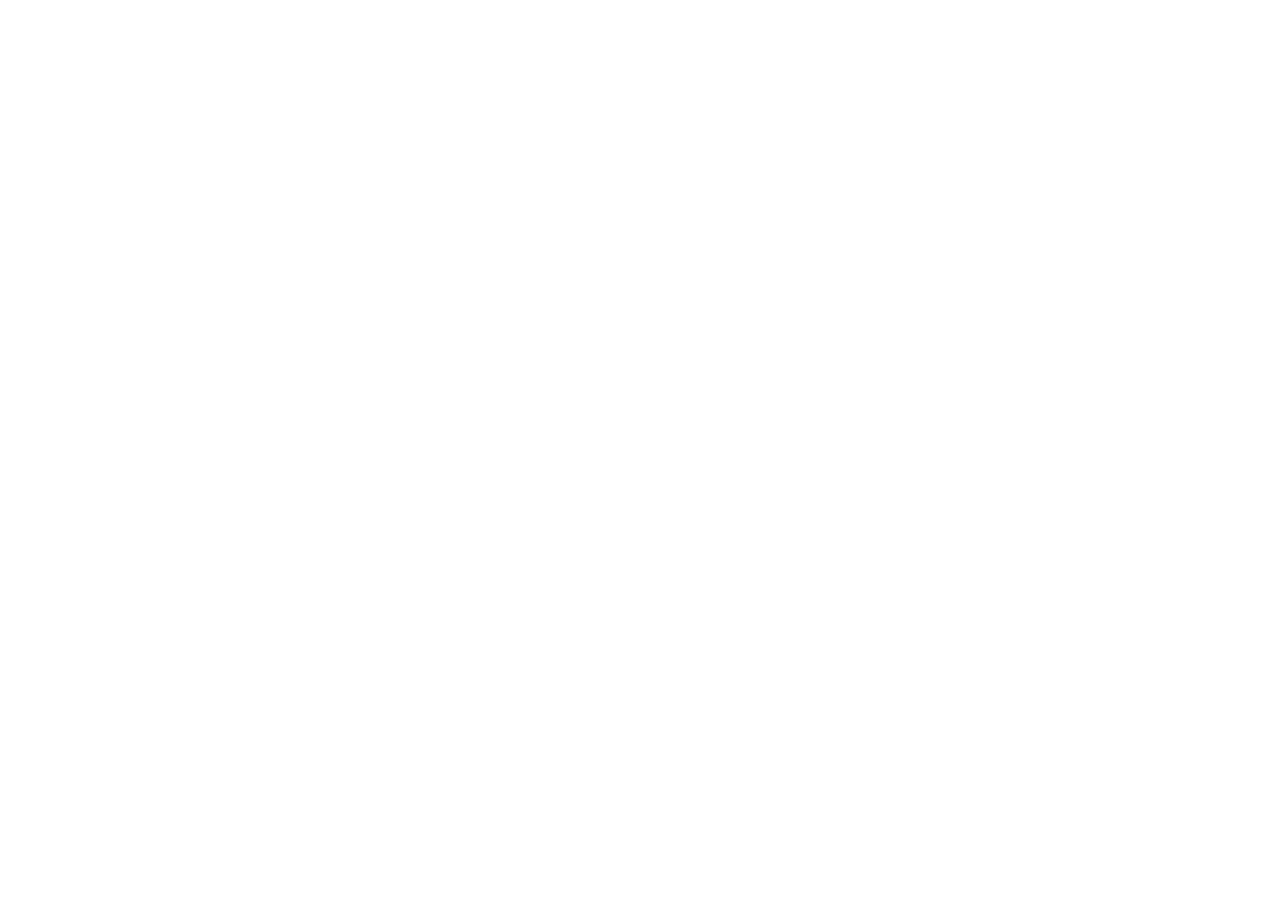
==== index.html @ 34bd048e "added FB button to login, video background is working, black edge border" ====
<!DOCTYPE html>
<html lang="en">
<head>
  <meta charset="UTF-8">
  <title>Document</title>
    
  <link rel="stylesheet" href="https://maxcdn.bootstrapcdn.com/bootstrap/3.3.6/css/bootstrap.min.css">
  <link rel="stylesheet" type="text/css" href="./bootstrap-social.css">
   <script src="https://ajax.googleapis.com/ajax/libs/jquery/1.12.2/jquery.min.js"></script>
  <script src="http://pupunzi.com/mb.components/mb.YTPlayer/demo/inc/jquery.mb.YTPlayer.js"></script>
  <!-- Angular -->
<script src="https://ajax.googleapis.com/ajax/libs/angularjs/1.5.5/angular.min.js"></script>
<script src="https://ajax.googleapis.com/ajax/libs/angularjs/1.4.9/angular-route.js"></script>

<!-- Firebase -->
<script src="https://www.gstatic.com/firebasejs/live/3.0/firebase.js"></script>

<!-- AngularFire -->
<script src="https://cdn.firebase.com/libs/angularfire/2.0.0/angularfire.min.js"></script>

<script>
  // Initialize Firebase
  var config = {
    apiKey: "AIzaSyBdqzqyUJe0pfJ27Ak08iNeFuWgB8a9f34",
    authDomain: "final-project-64598.firebaseapp.com",
    databaseURL: "https://final-project-64598.firebaseio.com",
    storageBucket: "final-project-64598.appspot.com",
  };
  firebase.initializeApp(config);
</script>



<link rel="stylesheet" type="text/css" href="./style.css">
<link href='https://fonts.googleapis.com/css?family=Yellowtail' rel='stylesheet' type='text/css'>
<link rel="stylesheet" type="text/css" href="./font-awesome.css">

<script src="./script.js"></script>
</head>
<body ng-app="RouterApp">
  <!-- Navbar -->
  
        <div ng-view></div>
      
</body>
</html>
---- style.css ----
div.button {
    text-align: center;
    position: fixed;
    top: 50%;
    left: 40%;
   width: 30%;
   /* border: 3px solid black;*/
}
div.border{
   border: 10px solid black;

 z-index: 500;

}
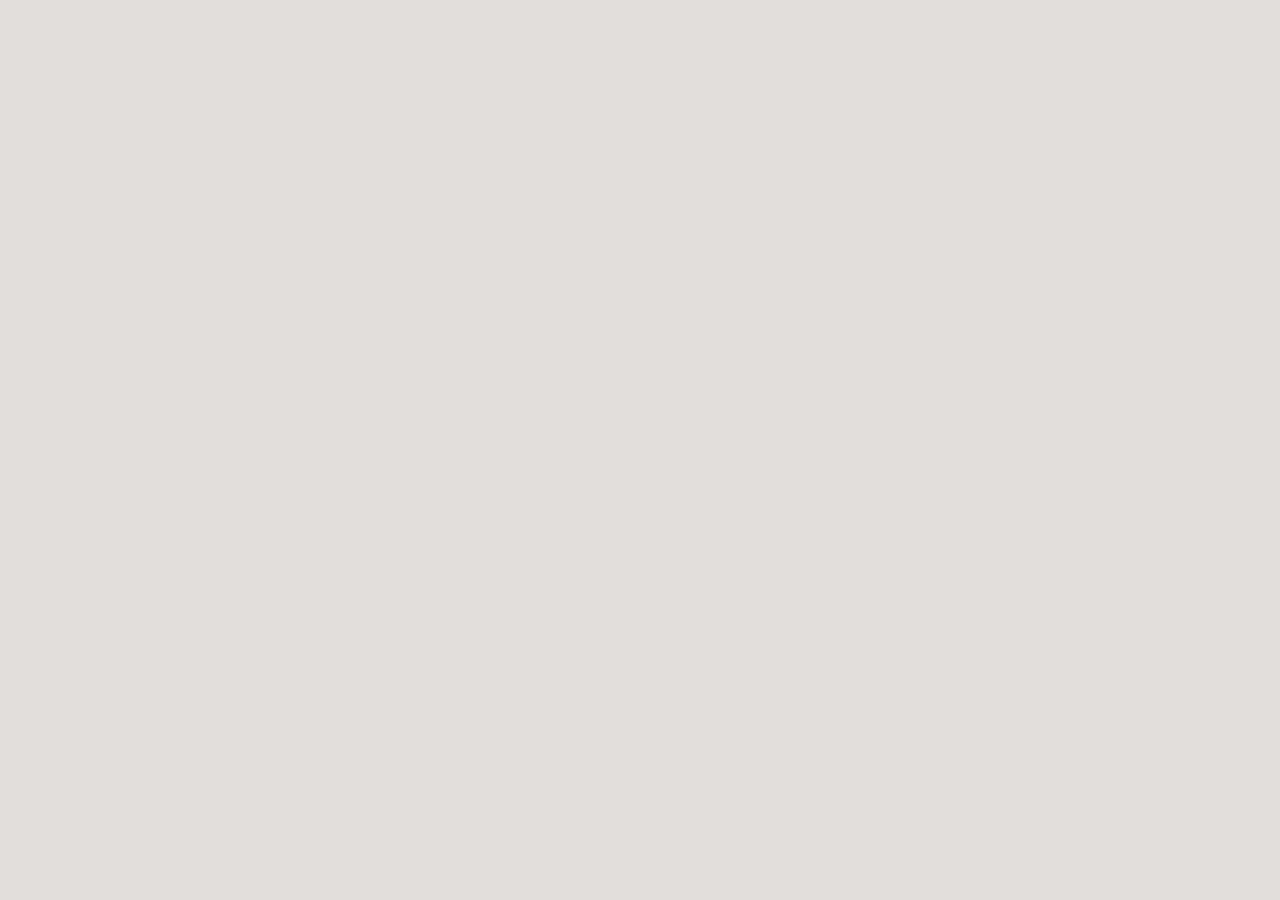
==== commit 91491286: "moved around CSS files and added some firebase functionality...also fixed FB button" ====
--- a/index.html
+++ b/index.html
@@ -33,7 +33,7 @@
 
 <link rel="stylesheet" type="text/css" href="./style.css">
 <link href='https://fonts.googleapis.com/css?family=Yellowtail' rel='stylesheet' type='text/css'>
-<link rel="stylesheet" type="text/css" href="./font-awesome.css">
+<link rel="stylesheet" type="text/css" href="./font-awesome/css/font-awesome.css"> 
 
 <script src="./script.js"></script>
 </head>
--- a/style.css
+++ b/style.css
@@ -1,9 +1,9 @@
-div.button {
+/*login page formatiing*/
+div.facebookbutton {
     text-align: center;
     position: fixed;
-    top: 50%;
-    left: 40%;
-   width: 30%;
+    margin: auto;
+   width: 100%;
    /* border: 3px solid black;*/
 }
 div.border{
@@ -11,4 +11,216 @@
 
  z-index: 500;
 
-}+}
+
+.homepage-hero-module {
+    border-right: none;
+    border-left: none;
+    position: relative;
+}
+.no-video .video-container video,
+.touch .video-container video {
+    display: none;
+}
+.no-video .video-container .poster,
+.touch .video-container .poster {
+    display: block !important;
+}
+.video-container {
+    position: relative;
+    bottom: 0%;
+    left: 0%;
+    height: 100%;
+    width: 100%;
+    overflow: hidden;
+    background: #000;
+}
+.video-container .poster img {
+    width: 100%;
+    bottom: 0;
+    position: absolute;
+}
+.video-container .filter {
+    z-index: 100;
+    position: absolute;
+    background: rgba(0, 0, 0, 0.4);
+    width: 100%;
+}
+.video-container video {
+    position: absolute;
+    z-index: 0;
+    bottom: 0;
+}
+.video-container video.fillWidth {
+    width: 100%;
+}
+
+/*form formatting stuff*/
+    @import url(http://fonts.googleapis.com/css?family=Lato:100,300,400);
+
+input::-webkit-input-placeholder, textarea::-webkit-input-placeholder {
+  color: #aca49c;
+  font-size: 0.875em;
+}
+
+input:focus::-webkit-input-placeholder, textarea:focus::-webkit-input-placeholder {
+  color: #bbb5af;
+}
+
+input::-moz-placeholder, textarea::-moz-placeholder {
+  color: #aca49c;
+  font-size: 0.875em;
+}
+
+input:focus::-moz-placeholder, textarea:focus::-moz-placeholder {
+  color: #bbb5af;
+}
+
+input::placeholder, textarea::placeholder {
+  color: #aca49c;
+  font-size: 0.875em;
+}
+
+input:focus::placeholder, textarea::focus:placeholder {
+  color: #bbb5af;
+}
+
+input::-ms-placeholder, textarea::-ms-placeholder {
+  color: #aca49c;
+  font-size: 0.875em;
+}
+
+input:focus::-ms-placeholder, textarea:focus::-ms-placeholder {
+  color: #bbb5af;
+}
+
+/* on hover placeholder */
+
+input:hover::-webkit-input-placeholder, textarea:hover::-webkit-input-placeholder {
+  color: #e2dedb;
+  font-size: 0.875em;
+}
+
+input:hover:focus::-webkit-input-placeholder, textarea:hover:focus::-webkit-input-placeholder {
+  color: #cbc6c1;
+}
+
+input:hover::-moz-placeholder, textarea:hover::-moz-placeholder {
+  color: #e2dedb;
+  font-size: 0.875em;
+}
+
+input:hover:focus::-moz-placeholder, textarea:hover:focus::-moz-placeholder {
+  color: #cbc6c1;
+}
+
+input:hover::placeholder, textarea:hover::placeholder {
+  color: #e2dedb;
+  font-size: 0.875em;
+}
+
+input:hover:focus::placeholder, textarea:hover:focus::placeholder {
+  color: #cbc6c1;
+}
+
+input:hover::placeholder, textarea:hover::placeholder {
+  color: #e2dedb;
+  font-size: 0.875em;
+}
+
+input:hover:focus::-ms-placeholder, textarea:hover::focus:-ms-placeholder {
+  color: #cbc6c1;
+}
+
+body {
+  font-family: 'Lato', sans-serif;
+  background: #e2dedb;
+  color: #b3aca7;
+}
+
+header {
+  position: relative;
+  margin: 100px 0 25px 0;
+  font-size: 2.3em;
+  text-align: center;
+  letter-spacing: 7px;
+}
+
+#form {
+  position: relative;
+  width: 500px;
+  margin: 50px auto 100px auto;
+}
+
+input {
+  font-family: 'Lato', sans-serif;
+  font-size: 0.875em;
+  width: 470px;
+  height: 50px;
+  padding: 0px 15px 0px 15px;
+  
+  background: transparent;
+  outline: none;
+  color: #726659;
+  
+  border: solid 1px #b3aca7;
+  border-bottom: none;
+  
+  transition: all 0.3s ease-in-out;
+  -webkit-transition: all 0.3s ease-in-out;
+  -moz-transition: all 0.3s ease-in-out;
+  -ms-transition: all 0.3s ease-in-out;
+}
+
+input:hover {
+  background: #b3aca7;
+  color: #e2dedb;
+}
+
+textarea {
+  width: 470px;
+  max-width: 470px;
+  height: 110px;
+  max-height: 110px;
+  padding: 15px;
+  
+  background: transparent;
+  outline: none;
+  
+  color: #726659;
+  font-family: 'Lato', sans-serif;
+  font-size: 0.875em;
+  
+  border: solid 1px #b3aca7;
+  
+  transition: all 0.3s ease-in-out;
+  -webkit-transition: all 0.3s ease-in-out;
+  -moz-transition: all 0.3s ease-in-out;
+  -ms-transition: all 0.3s ease-in-out;
+}
+
+textarea:hover {
+  background: #b3aca7;
+  color: #e2dedb;
+}
+
+#submit {
+  width: 502px;
+  
+  padding: 0;
+  margin: -5px 0px 0px 0px;
+  
+  font-family: 'Lato', sans-serif;
+  font-size: 0.875em;
+  color: #b3aca7;
+  
+  outline:none;
+  cursor: pointer;
+  
+  border: solid 1px #b3aca7;
+  border-top: none;
+}
+
+#submit:hover {
+  color: #e2dedb;
+}
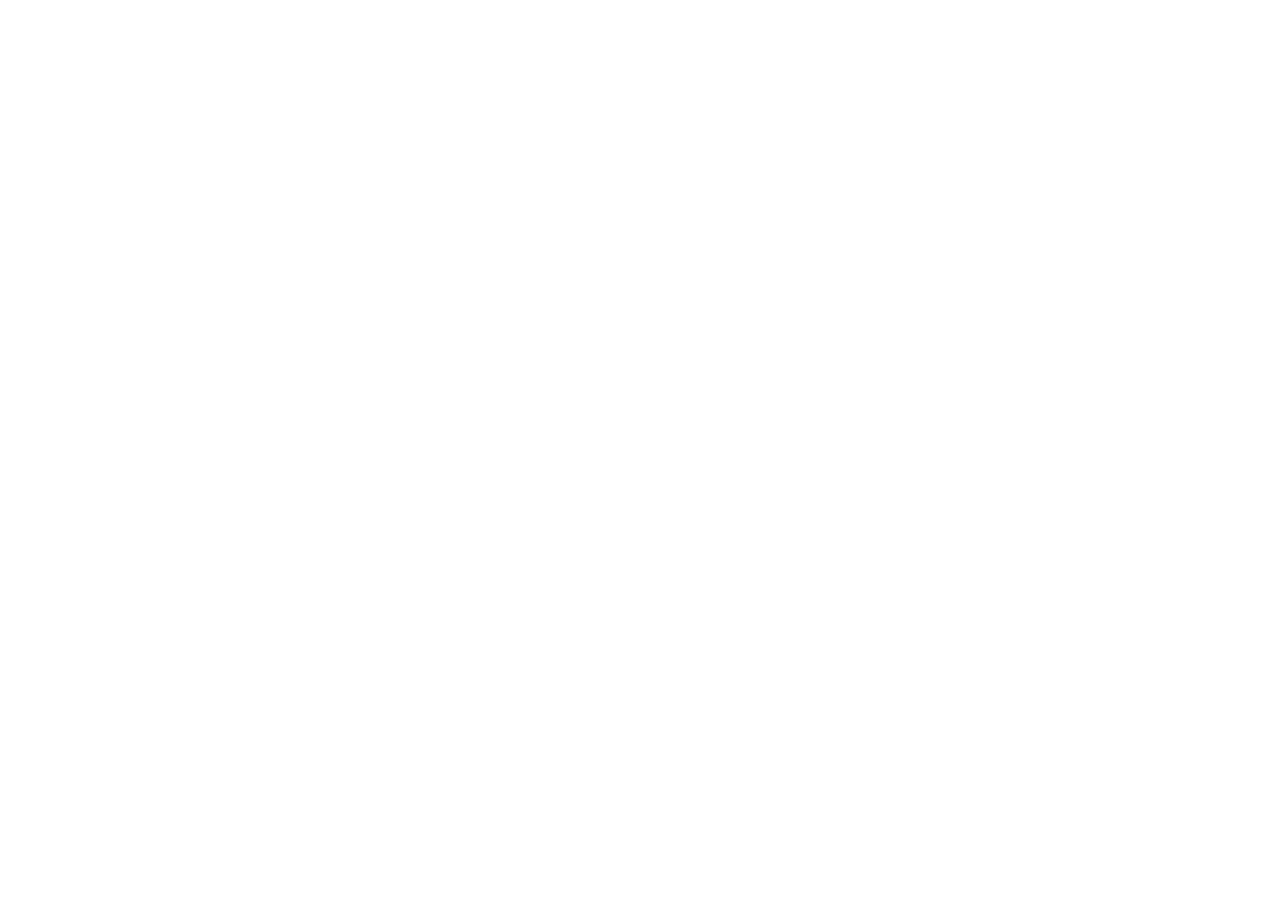
==== commit 2f47f0d6: "Merge pull request #6 from allyrogge/franci" ====
--- a/index.html
+++ b/index.html
@@ -2,12 +2,12 @@
 <html lang="en">
 <head>
   <meta charset="UTF-8">
+  <!-- added 2 tags from profile.html -->
+  <meta http-equiv="X-UA-Compatible" content="IE=edge">
+  <meta name="viewport" content="width=device-width, initial-scale=1">
   <title>Document</title>
     
   <link rel="stylesheet" href="https://maxcdn.bootstrapcdn.com/bootstrap/3.3.6/css/bootstrap.min.css">
-  <link rel="stylesheet" type="text/css" href="./bootstrap-social.css">
-   <script src="https://ajax.googleapis.com/ajax/libs/jquery/1.12.2/jquery.min.js"></script>
-  <script src="http://pupunzi.com/mb.components/mb.YTPlayer/demo/inc/jquery.mb.YTPlayer.js"></script>
   <!-- Angular -->
 <script src="https://ajax.googleapis.com/ajax/libs/angularjs/1.5.5/angular.min.js"></script>
 <script src="https://ajax.googleapis.com/ajax/libs/angularjs/1.4.9/angular-route.js"></script>
@@ -28,19 +28,29 @@
   };
   firebase.initializeApp(config);
 </script>
-
-
+<!-- google maps -->
+<!--<script src="https://maps.googleapis.com/maps/api/js?key=AIzaSyBopIqdr4lJw_PeNG455-3FTpymmjYfwdI" async defer></script>-->
+<!-- google maps places -->
+<script type="text/javascript" src="https://maps.googleapis.com/maps/api/js?key=AIzaSyBopIqdr4lJw_PeNG455-3FTpymmjYfwdI&libraries=places"></script>
+<script src="./script.js"></script>
 
 <link rel="stylesheet" type="text/css" href="./style.css">
 <link href='https://fonts.googleapis.com/css?family=Yellowtail' rel='stylesheet' type='text/css'>
-<link rel="stylesheet" type="text/css" href="./font-awesome/css/font-awesome.css"> 
+<!-- profile bootstrap inserted -->
+<link href="css/bootstrap.min.css" rel="stylesheet">
+<link href="css/heroic-features.css" rel="stylesheet">
 
-<script src="./script.js"></script>
+<!-- also inserted two tgs from profile.html. not sure of functionality-->
+<script src="https://oss.maxcdn.com/libs/html5shiv/3.7.0/html5shiv.js"></script>
+<script src="https://oss.maxcdn.com/libs/respond.js/1.4.2/respond.min.js"></script>
+
 </head>
 <body ng-app="RouterApp">
   <!-- Navbar -->
   
-        <div ng-view></div>
+        <div ng-view>
+          
+        </div>
       
 </body>
 </html>--- a/style.css
+++ b/style.css
@@ -1,226 +1,18 @@
-/*login page formatiing*/
-div.facebookbutton {
-    text-align: center;
-    position: fixed;
-    margin: auto;
-   width: 100%;
-   /* border: 3px solid black;*/
-}
-div.border{
-   border: 10px solid black;
-
- z-index: 500;
-
+{
+    background-image: url("./zebra.jpg");
+    background-color: #cccccc;
+    background-size: contain;
+    height: 100vh;
+    width: 100vh;
+    font-family: 'Yellowtail', cursive;
+    font-size: 32px;
 }
 
-.homepage-hero-module {
-    border-right: none;
-    border-left: none;
-    position: relative;
-}
-.no-video .video-container video,
-.touch .video-container video {
-    display: none;
-}
-.no-video .video-container .poster,
-.touch .video-container .poster {
-    display: block !important;
-}
-.video-container {
-    position: relative;
-    bottom: 0%;
-    left: 0%;
-    height: 100%;
-    width: 100%;
-    overflow: hidden;
-    background: #000;
-}
-.video-container .poster img {
-    width: 100%;
-    bottom: 0;
-    position: absolute;
-}
-.video-container .filter {
-    z-index: 100;
-    position: absolute;
-    background: rgba(0, 0, 0, 0.4);
-    width: 100%;
-}
-.video-container video {
-    position: absolute;
-    z-index: 0;
-    bottom: 0;
-}
-.video-container video.fillWidth {
-    width: 100%;
-}
-
-/*form formatting stuff*/
-    @import url(http://fonts.googleapis.com/css?family=Lato:100,300,400);
-
-input::-webkit-input-placeholder, textarea::-webkit-input-placeholder {
-  color: #aca49c;
-  font-size: 0.875em;
-}
-
-input:focus::-webkit-input-placeholder, textarea:focus::-webkit-input-placeholder {
-  color: #bbb5af;
-}
-
-input::-moz-placeholder, textarea::-moz-placeholder {
-  color: #aca49c;
-  font-size: 0.875em;
-}
-
-input:focus::-moz-placeholder, textarea:focus::-moz-placeholder {
-  color: #bbb5af;
-}
-
-input::placeholder, textarea::placeholder {
-  color: #aca49c;
-  font-size: 0.875em;
-}
-
-input:focus::placeholder, textarea::focus:placeholder {
-  color: #bbb5af;
-}
-
-input::-ms-placeholder, textarea::-ms-placeholder {
-  color: #aca49c;
-  font-size: 0.875em;
-}
-
-input:focus::-ms-placeholder, textarea:focus::-ms-placeholder {
-  color: #bbb5af;
-}
-
-/* on hover placeholder */
-
-input:hover::-webkit-input-placeholder, textarea:hover::-webkit-input-placeholder {
-  color: #e2dedb;
-  font-size: 0.875em;
-}
-
-input:hover:focus::-webkit-input-placeholder, textarea:hover:focus::-webkit-input-placeholder {
-  color: #cbc6c1;
-}
-
-input:hover::-moz-placeholder, textarea:hover::-moz-placeholder {
-  color: #e2dedb;
-  font-size: 0.875em;
-}
-
-input:hover:focus::-moz-placeholder, textarea:hover:focus::-moz-placeholder {
-  color: #cbc6c1;
-}
-
-input:hover::placeholder, textarea:hover::placeholder {
-  color: #e2dedb;
-  font-size: 0.875em;
-}
-
-input:hover:focus::placeholder, textarea:hover:focus::placeholder {
-  color: #cbc6c1;
-}
-
-input:hover::placeholder, textarea:hover::placeholder {
-  color: #e2dedb;
-  font-size: 0.875em;
-}
-
-input:hover:focus::-ms-placeholder, textarea:hover::focus:-ms-placeholder {
-  color: #cbc6c1;
-}
-
-body {
-  font-family: 'Lato', sans-serif;
-  background: #e2dedb;
-  color: #b3aca7;
-}
-
-header {
-  position: relative;
-  margin: 100px 0 25px 0;
-  font-size: 2.3em;
-  text-align: center;
-  letter-spacing: 7px;
-}
-
-#form {
-  position: relative;
-  width: 500px;
-  margin: 50px auto 100px auto;
-}
-
-input {
-  font-family: 'Lato', sans-serif;
-  font-size: 0.875em;
-  width: 470px;
-  height: 50px;
-  padding: 0px 15px 0px 15px;
-  
-  background: transparent;
-  outline: none;
-  color: #726659;
-  
-  border: solid 1px #b3aca7;
-  border-bottom: none;
-  
-  transition: all 0.3s ease-in-out;
-  -webkit-transition: all 0.3s ease-in-out;
-  -moz-transition: all 0.3s ease-in-out;
-  -ms-transition: all 0.3s ease-in-out;
-}
-
-input:hover {
-  background: #b3aca7;
-  color: #e2dedb;
-}
-
-textarea {
-  width: 470px;
-  max-width: 470px;
-  height: 110px;
-  max-height: 110px;
-  padding: 15px;
-  
-  background: transparent;
-  outline: none;
-  
-  color: #726659;
-  font-family: 'Lato', sans-serif;
-  font-size: 0.875em;
-  
-  border: solid 1px #b3aca7;
-  
-  transition: all 0.3s ease-in-out;
-  -webkit-transition: all 0.3s ease-in-out;
-  -moz-transition: all 0.3s ease-in-out;
-  -ms-transition: all 0.3s ease-in-out;
-}
-
-textarea:hover {
-  background: #b3aca7;
-  color: #e2dedb;
-}
-
-#submit {
-  width: 502px;
-  
-  padding: 0;
-  margin: -5px 0px 0px 0px;
-  
-  font-family: 'Lato', sans-serif;
-  font-size: 0.875em;
-  color: #b3aca7;
-  
-  outline:none;
-  cursor: pointer;
-  
-  border: solid 1px #b3aca7;
-  border-top: none;
-}
-
-#submit:hover {
-  color: #e2dedb;
-}
+ html, body { 
+ 	height: 100%; 
+ 	margin: 0; 
+ 	padding: 0; 
+ }
+ #map { 
+ 	height: 100px; 
+ }--- a/css/heroic-features.css
+++ b/css/heroic-features.css
@@ -0,0 +1,21 @@
+/*
+ * Start Bootstrap - Heroic Features (http://startbootstrap.com/)
+ * Copyright 2013-2016 Start Bootstrap
+ * Licensed under MIT (https://github.com/BlackrockDigital/startbootstrap/blob/gh-pages/LICENSE)
+ */
+
+body {
+    padding-top: 70px; /* Required padding for .navbar-fixed-top. Remove if using .navbar-static-top. Change if height of navigation changes. */
+}
+
+.hero-spacer {
+    margin-top: 50px;
+}
+
+.hero-feature {
+    margin-bottom: 30px;
+}
+
+footer {
+    margin: 50px 0;
+}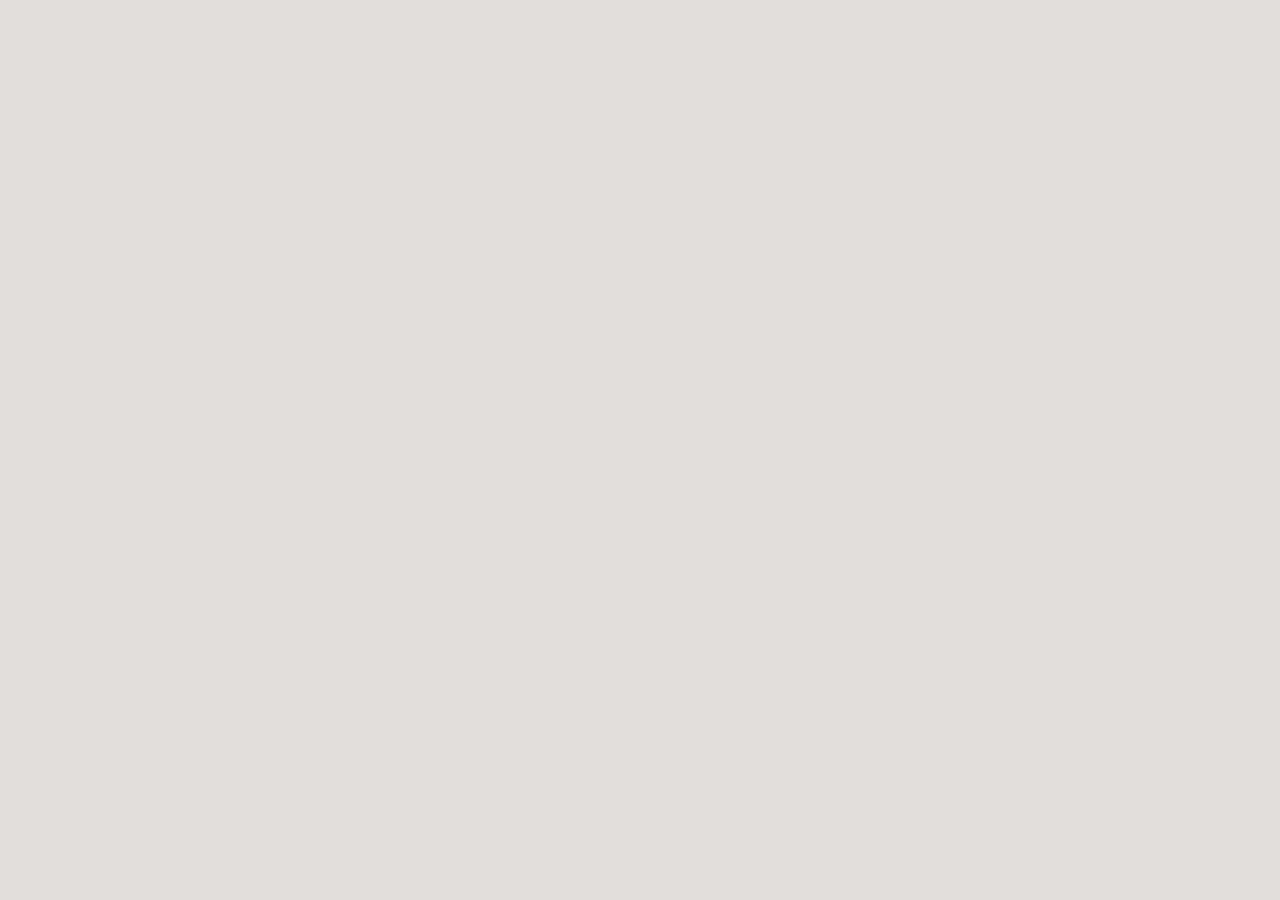
==== commit 57af00f6: "morning wednesday, button works and login stores info in console" ====
--- a/index.html
+++ b/index.html
@@ -2,12 +2,12 @@
 <html lang="en">
 <head>
   <meta charset="UTF-8">
-  <!-- added 2 tags from profile.html -->
-  <meta http-equiv="X-UA-Compatible" content="IE=edge">
-  <meta name="viewport" content="width=device-width, initial-scale=1">
   <title>Document</title>
     
   <link rel="stylesheet" href="https://maxcdn.bootstrapcdn.com/bootstrap/3.3.6/css/bootstrap.min.css">
+  <link rel="stylesheet" type="text/css" href="./bootstrap-social-gh-pages/bootstrap-social.css">
+   <script src="https://ajax.googleapis.com/ajax/libs/jquery/1.12.2/jquery.min.js"></script>
+  <script src="http://pupunzi.com/mb.components/mb.YTPlayer/demo/inc/jquery.mb.YTPlayer.js"></script>
   <!-- Angular -->
 <script src="https://ajax.googleapis.com/ajax/libs/angularjs/1.5.5/angular.min.js"></script>
 <script src="https://ajax.googleapis.com/ajax/libs/angularjs/1.4.9/angular-route.js"></script>
@@ -28,29 +28,19 @@
   };
   firebase.initializeApp(config);
 </script>
-<!-- google maps -->
-<!--<script src="https://maps.googleapis.com/maps/api/js?key=AIzaSyBopIqdr4lJw_PeNG455-3FTpymmjYfwdI" async defer></script>-->
-<!-- google maps places -->
-<script type="text/javascript" src="https://maps.googleapis.com/maps/api/js?key=AIzaSyBopIqdr4lJw_PeNG455-3FTpymmjYfwdI&libraries=places"></script>
-<script src="./script.js"></script>
+
+
 
 <link rel="stylesheet" type="text/css" href="./style.css">
 <link href='https://fonts.googleapis.com/css?family=Yellowtail' rel='stylesheet' type='text/css'>
-<!-- profile bootstrap inserted -->
-<link href="css/bootstrap.min.css" rel="stylesheet">
-<link href="css/heroic-features.css" rel="stylesheet">
+<link rel="stylesheet" type="text/css" href="./font-awesome/css/font-awesome.css"> 
 
-<!-- also inserted two tgs from profile.html. not sure of functionality-->
-<script src="https://oss.maxcdn.com/libs/html5shiv/3.7.0/html5shiv.js"></script>
-<script src="https://oss.maxcdn.com/libs/respond.js/1.4.2/respond.min.js"></script>
-
+<script src="./script.js"></script>
 </head>
 <body ng-app="RouterApp">
   <!-- Navbar -->
   
-        <div ng-view>
-          
-        </div>
+        <div ng-view></div>
       
 </body>
 </html>--- a/style.css
+++ b/style.css
@@ -1,18 +1,222 @@
-{
-    background-image: url("./zebra.jpg");
-    background-color: #cccccc;
-    background-size: contain;
-    height: 100vh;
-    width: 100vh;
-    font-family: 'Yellowtail', cursive;
-    font-size: 32px;
-}
-
- html, body { 
- 	height: 100%; 
- 	margin: 0; 
- 	padding: 0; 
- }
- #map { 
- 	height: 100px; 
- }+/*login page formatiing*/
+div.facebookbutton {
+    text-align: center;
+    position: fixed;
+    margin: auto;
+   width: 100%;
+   z-index: 600;
+   /* border: 3px solid black;*/
+}
+
+
+.homepage-hero-module {
+    border-right: none;
+    border-left: none;
+    position: relative;
+}
+.no-video .video-container video,
+.touch .video-container video {
+    display: none;
+}
+.no-video .video-container .poster,
+.touch .video-container .poster {
+    display: block !important;
+}
+.video-container {
+    position: relative;
+    bottom: 0%;
+    left: 0%;
+    height: 100%;
+    width: 100%;
+    overflow: hidden;
+    background: #000;
+}
+.video-container .poster img {
+    width: 100%;
+    bottom: 0;
+    position: absolute;
+}
+.video-container .filter {
+    z-index: 100;
+    position: absolute;
+    background: rgba(0, 0, 0, 0.4);
+    width: 100%;
+}
+.video-container video {
+    position: absolute;
+    z-index: 0;
+    bottom: 0;
+}
+.video-container video.fillWidth {
+    width: 100%;
+}
+
+/*form formatting stuff*/
+    @import url(http://fonts.googleapis.com/css?family=Lato:100,300,400);
+
+input::-webkit-input-placeholder, textarea::-webkit-input-placeholder {
+  color: #aca49c;
+  font-size: 0.875em;
+}
+
+input:focus::-webkit-input-placeholder, textarea:focus::-webkit-input-placeholder {
+  color: #bbb5af;
+}
+
+input::-moz-placeholder, textarea::-moz-placeholder {
+  color: #aca49c;
+  font-size: 0.875em;
+}
+
+input:focus::-moz-placeholder, textarea:focus::-moz-placeholder {
+  color: #bbb5af;
+}
+
+input::placeholder, textarea::placeholder {
+  color: #aca49c;
+  font-size: 0.875em;
+}
+
+input:focus::placeholder, textarea::focus:placeholder {
+  color: #bbb5af;
+}
+
+input::-ms-placeholder, textarea::-ms-placeholder {
+  color: #aca49c;
+  font-size: 0.875em;
+}
+
+input:focus::-ms-placeholder, textarea:focus::-ms-placeholder {
+  color: #bbb5af;
+}
+
+/* on hover placeholder */
+
+input:hover::-webkit-input-placeholder, textarea:hover::-webkit-input-placeholder {
+  color: #e2dedb;
+  font-size: 0.875em;
+}
+
+input:hover:focus::-webkit-input-placeholder, textarea:hover:focus::-webkit-input-placeholder {
+  color: #cbc6c1;
+}
+
+input:hover::-moz-placeholder, textarea:hover::-moz-placeholder {
+  color: #e2dedb;
+  font-size: 0.875em;
+}
+
+input:hover:focus::-moz-placeholder, textarea:hover:focus::-moz-placeholder {
+  color: #cbc6c1;
+}
+
+input:hover::placeholder, textarea:hover::placeholder {
+  color: #e2dedb;
+  font-size: 0.875em;
+}
+
+input:hover:focus::placeholder, textarea:hover:focus::placeholder {
+  color: #cbc6c1;
+}
+
+input:hover::placeholder, textarea:hover::placeholder {
+  color: #e2dedb;
+  font-size: 0.875em;
+}
+
+input:hover:focus::-ms-placeholder, textarea:hover::focus:-ms-placeholder {
+  color: #cbc6c1;
+}
+
+body {
+  font-family: 'Lato', sans-serif;
+  background: #e2dedb;
+  color: #b3aca7;
+}
+
+header {
+  position: relative;
+  margin: 100px 0 25px 0;
+  font-size: 2.3em;
+  text-align: center;
+  letter-spacing: 7px;
+}
+
+#form {
+  position: relative;
+  width: 500px;
+  margin: 50px auto 100px auto;
+}
+
+input {
+  font-family: 'Lato', sans-serif;
+  font-size: 0.875em;
+  width: 470px;
+  height: 50px;
+  padding: 0px 15px 0px 15px;
+  
+  background: transparent;
+  outline: none;
+  color: #726659;
+  
+  border: solid 1px #b3aca7;
+  border-bottom: none;
+  
+  transition: all 0.3s ease-in-out;
+  -webkit-transition: all 0.3s ease-in-out;
+  -moz-transition: all 0.3s ease-in-out;
+  -ms-transition: all 0.3s ease-in-out;
+}
+
+input:hover {
+  background: #b3aca7;
+  color: #e2dedb;
+}
+
+textarea {
+  width: 470px;
+  max-width: 470px;
+  height: 110px;
+  max-height: 110px;
+  padding: 15px;
+  
+  background: transparent;
+  outline: none;
+  
+  color: #726659;
+  font-family: 'Lato', sans-serif;
+  font-size: 0.875em;
+  
+  border: solid 1px #b3aca7;
+  
+  transition: all 0.3s ease-in-out;
+  -webkit-transition: all 0.3s ease-in-out;
+  -moz-transition: all 0.3s ease-in-out;
+  -ms-transition: all 0.3s ease-in-out;
+}
+
+textarea:hover {
+  background: #b3aca7;
+  color: #e2dedb;
+}
+
+#submit {
+  width: 502px;
+  
+  padding: 0;
+  margin: -5px 0px 0px 0px;
+  
+  font-family: 'Lato', sans-serif;
+  font-size: 0.875em;
+  color: #b3aca7;
+  
+  outline:none;
+  cursor: pointer;
+  
+  border: solid 1px #b3aca7;
+  border-top: none;
+}
+
+#submit:hover {
+  color: #e2dedb;
+}
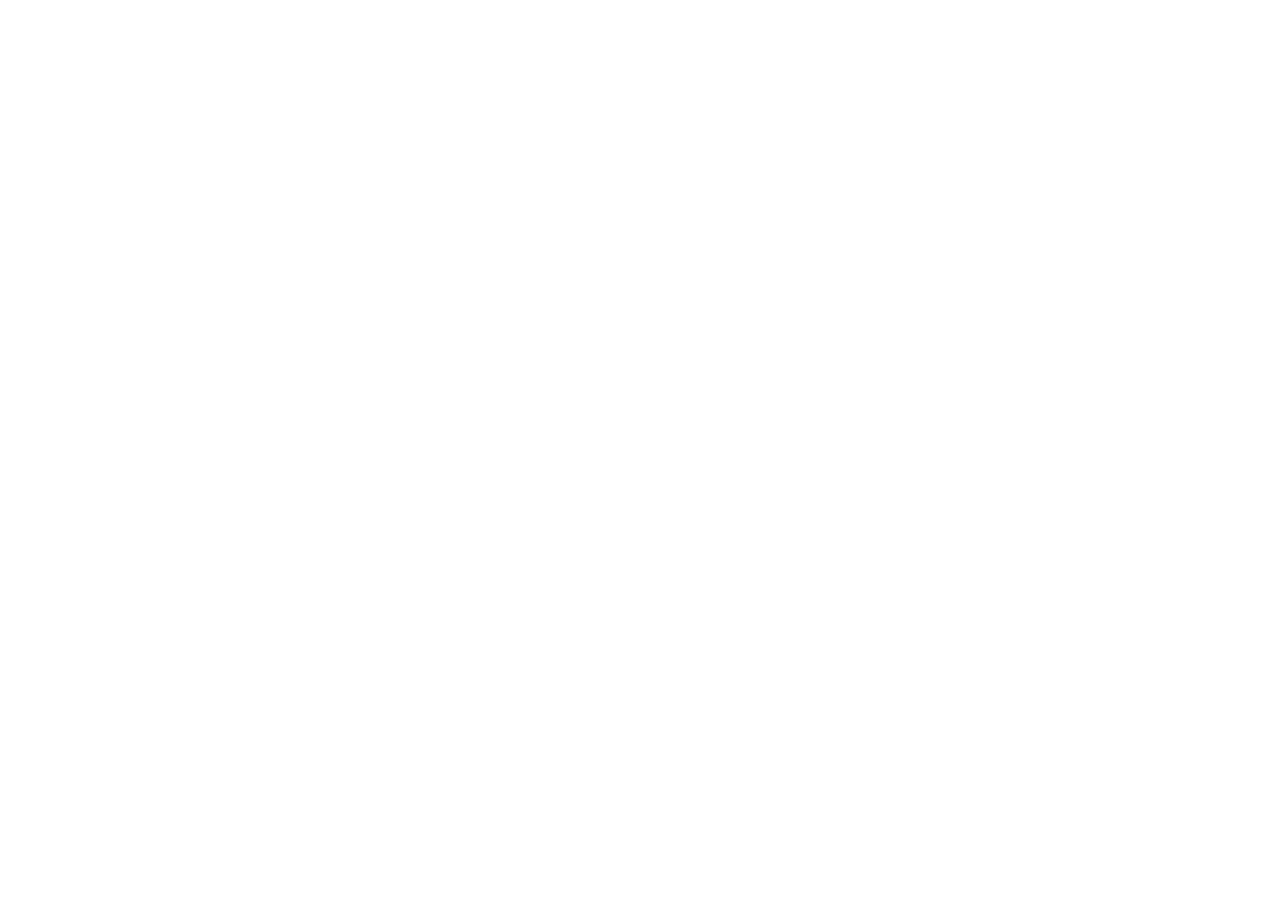
==== commit 80140afc: "fixed merge conflicts wed" ====
--- a/index.html
+++ b/index.html
@@ -2,6 +2,9 @@
 <html lang="en">
 <head>
   <meta charset="UTF-8">
+  <!-- added 2 tags from profile.html -->
+  <meta http-equiv="X-UA-Compatible" content="IE=edge">
+  <meta name="viewport" content="width=device-width, initial-scale=1">
   <title>Document</title>
     
   <link rel="stylesheet" href="https://maxcdn.bootstrapcdn.com/bootstrap/3.3.6/css/bootstrap.min.css">
@@ -29,13 +32,23 @@
   firebase.initializeApp(config);
 </script>
 
-
+<!-- google maps -->
+<!--<script src="https://maps.googleapis.com/maps/api/js?key=AIzaSyBopIqdr4lJw_PeNG455-3FTpymmjYfwdI" async defer></script>-->
+<!-- google maps places -->
+<script type="text/javascript" src="https://maps.googleapis.com/maps/api/js?key=AIzaSyBopIqdr4lJw_PeNG455-3FTpymmjYfwdI&libraries=places"></script>
+<script src="./script.js"></script>
 
 <link rel="stylesheet" type="text/css" href="./style.css">
 <link href='https://fonts.googleapis.com/css?family=Yellowtail' rel='stylesheet' type='text/css'>
+<!-- profile bootstrap inserted -->
+<link href="css/bootstrap.min.css" rel="stylesheet">
+<link href="css/heroic-features.css" rel="stylesheet">
 <link rel="stylesheet" type="text/css" href="./font-awesome/css/font-awesome.css"> 
 
-<script src="./script.js"></script>
+<!-- also inserted two tgs from profile.html. not sure of functionality-->
+<script src="https://oss.maxcdn.com/libs/html5shiv/3.7.0/html5shiv.js"></script>
+<script src="https://oss.maxcdn.com/libs/respond.js/1.4.2/respond.min.js"></script>
+
 </head>
 <body ng-app="RouterApp">
   <!-- Navbar -->
--- a/style.css
+++ b/style.css
@@ -1,3 +1,4 @@
+
 /*login page formatiing*/
 div.facebookbutton {
     text-align: center;
--- a/css/heroic-features.css
+++ b/css/heroic-features.css
@@ -0,0 +1,21 @@
+/*
+ * Start Bootstrap - Heroic Features (http://startbootstrap.com/)
+ * Copyright 2013-2016 Start Bootstrap
+ * Licensed under MIT (https://github.com/BlackrockDigital/startbootstrap/blob/gh-pages/LICENSE)
+ */
+
+body {
+    padding-top: 70px; /* Required padding for .navbar-fixed-top. Remove if using .navbar-static-top. Change if height of navigation changes. */
+}
+
+.hero-spacer {
+    margin-top: 50px;
+}
+
+.hero-feature {
+    margin-bottom: 30px;
+}
+
+footer {
+    margin: 50px 0;
+}